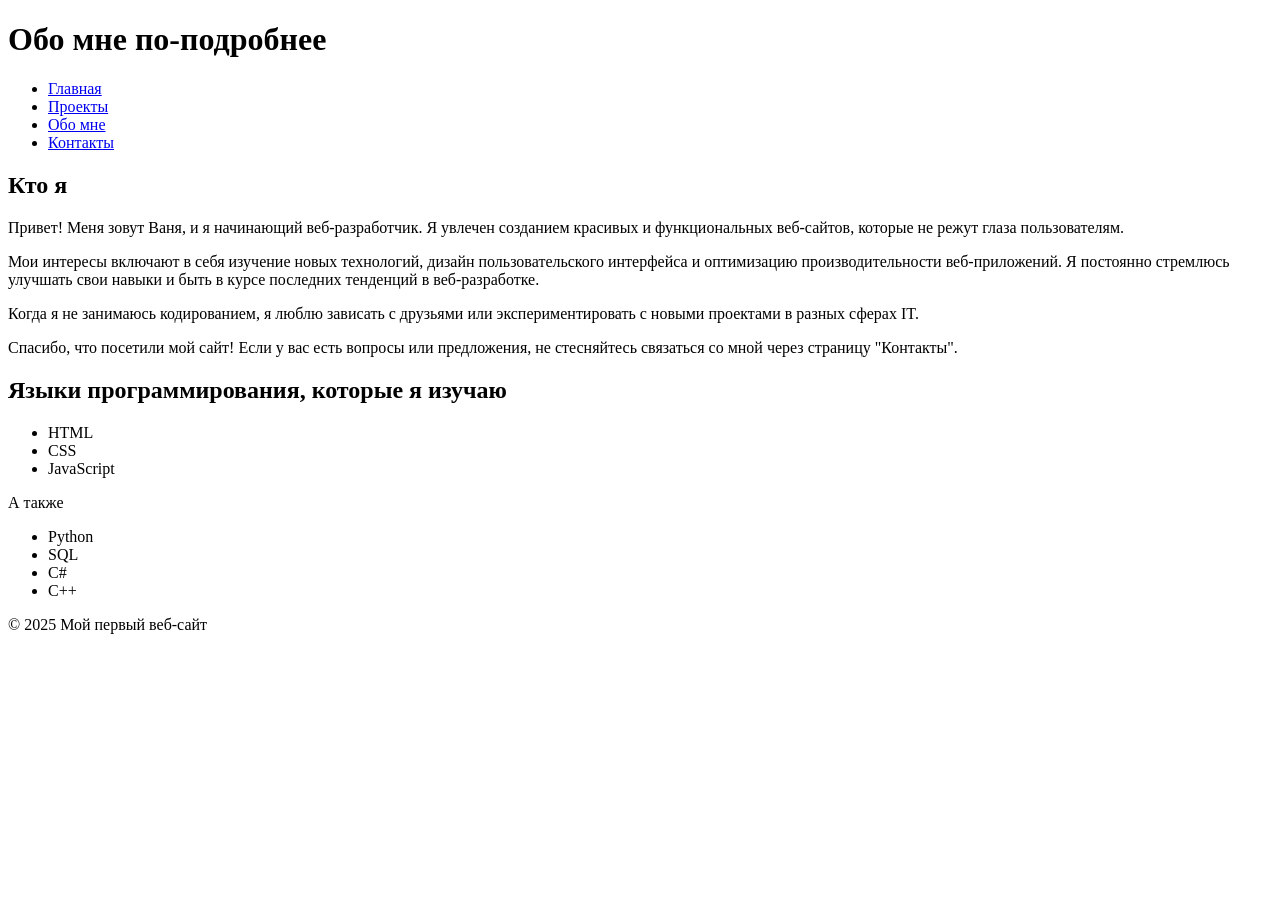
==== pages/about.html @ 90c89900 "feat: add all the pages with own .css designs in it" ====
<!DOCTYPE html>
<html lang="ru">
    <head>
        <meta charset="UTF-8">
        <meta name="viewport" content="width=device-width, initial-scale=1.0">
        <title>Мои проекты</title>
        <link rel="stylesheet" href="styles/styles.css">
        <link rel="icon" href="assets/favicon-heart.ico" type="image/x-icon">
    </head>
    <body>
        <div class="page-container">
            <header class="header">
                <h1>Обо мне по-подробнее</h1>
            </header>

            <nav class="navigation">
                <ul class="navigation__list">
                    <li class="navigation__item"><a class="navigation__link" href="index.html">Главная</a></li>
                    <li class="navigation__item"><a class="navigation__link" href="pages/projects.html">Проекты</a></li>
                    <li class="navigation__item"><a class="navigation__current" href="pages/about.html">Обо мне</a></li>
                    <li class="navigation__item"><a class="navigation__link" href="pages/contacts.html">Контакты</a></li>
                </ul>
            </nav>

            <main class="content">
                <section class="about-me">
                        <h2>Кто я</h2>
                        <p>Привет! Меня зовут Ваня, и я начинающий веб-разработчик. Я увлечен созданием красивых и функциональных веб-сайтов, которые не режут глаза пользователям.</p>
                        <p>Мои интересы включают в себя изучение новых технологий, дизайн пользовательского интерфейса и оптимизацию производительности веб-приложений. Я постоянно стремлюсь улучшать свои навыки и быть в курсе последних тенденций в веб-разработке.</p>
                        <p>Когда я не занимаюсь кодированием, я люблю зависать с друзьями или экспериментировать с новыми проектами в разных сферах IT.</p>
                        <p>Спасибо, что посетили мой сайт! Если у вас есть вопросы или предложения, не стесняйтесь связаться со мной через страницу "Контакты".</p>
                </section>
                <section class="languages">
                    <h2>Языки программирования, которые я изучаю</h2>
                    <ul class="label-grid">
                        <li class="label">HTML</li>
                        <li class="label">CSS</li>
                        <li class="label">JavaScript</li>
                    </ul>
                    <p>А также</p>
                    <ul class="label-grid">
                        <li class="label">Python</li>
                        <li class="label">SQL</li>
                        <li class="label">C#</li>
                        <li class="label">C++</li>
                    </ul>
                </section>
            </main>

            <footer class="footer">
                <p>&copy; 2025 Мой первый веб-сайт</p>
            </footer>
        </div>
    </body>
</html>
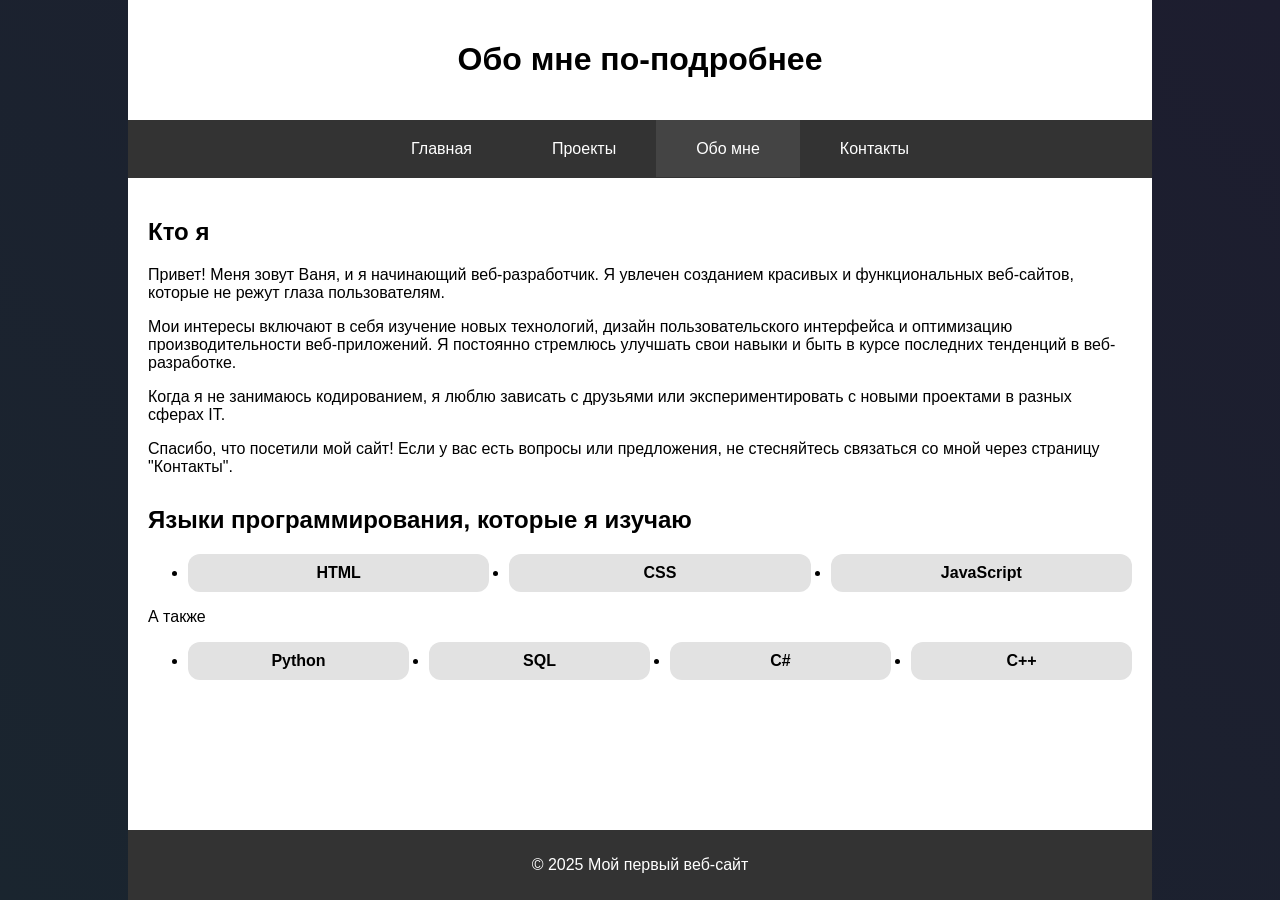
==== commit b329a0b0: "feat: fix the links paths" ====
--- a/pages/about.html
+++ b/pages/about.html
@@ -4,8 +4,8 @@
         <meta charset="UTF-8">
         <meta name="viewport" content="width=device-width, initial-scale=1.0">
         <title>Мои проекты</title>
-        <link rel="stylesheet" href="styles/styles.css">
-        <link rel="icon" href="assets/favicon-heart.ico" type="image/x-icon">
+        <link rel="stylesheet" href="../styles/styles.css">
+        <link rel="icon" href="../assets/favicon-heart.ico" type="image/x-icon">
     </head>
     <body>
         <div class="page-container">
@@ -15,7 +15,7 @@
 
             <nav class="navigation">
                 <ul class="navigation__list">
-                    <li class="navigation__item"><a class="navigation__link" href="index.html">Главная</a></li>
+                    <li class="navigation__item"><a class="navigation__link" href="../index.html">Главная</a></li>
                     <li class="navigation__item"><a class="navigation__link" href="pages/projects.html">Проекты</a></li>
                     <li class="navigation__item"><a class="navigation__current" href="pages/about.html">Обо мне</a></li>
                     <li class="navigation__item"><a class="navigation__link" href="pages/contacts.html">Контакты</a></li>
--- a/styles/styles.css
+++ b/styles/styles.css
@@ -0,0 +1,139 @@
+body {
+    font-family: Arial, sans-serif;
+    margin: 0;
+    padding: 0;
+    background: linear-gradient(45deg, #1a252f, #1d1d2f);
+    min-height: 100vh;
+}
+
+.page-container {
+    max-width: 80%;
+    min-height: 100vh;
+    margin: 0 auto;
+    display: grid;
+    grid-template-rows: auto auto 1fr auto;
+    grid-template-areas:
+        "header"
+        "nav"
+        "main"
+        "footer";
+}
+
+.header {
+    background-color: #ffffff;
+    padding: 20px;
+    text-align: center;
+}
+
+.navigation {
+    background-color: #333333;
+    color: #ffffff;
+    padding: 20px 0;
+}
+.navigation__list {
+    list-style-type: none;
+    margin: 0;
+    display: flex;
+    justify-content: center;
+}
+.navigation__link {
+    color: #ffffff;
+    text-decoration: none;
+    margin: 0;
+    padding: 20px 40px;
+}
+.navigation__link:hover {
+    background: #ffffff30;
+    transition: all 0.3s ease;
+}
+.navigation__current {
+    color: #ffffff;
+    text-decoration: none;
+    margin: 0;
+    padding: 20px 40px;
+    background: #ffffff15;
+}
+
+.content {
+    flex: 1;
+    padding: 20px;
+    background: #ffffff;
+}
+.about-me, .my-projects, .languages, .contact-info {
+    margin-bottom: 30px;
+}
+.my-projects__grid {
+    display: grid;
+    grid-template-columns: repeat(auto-fit, minmax(200px, 1fr));
+    gap: 20px;
+}
+.my-projects__project {
+    background: #e2e2e2;
+    padding: 15px;
+    border: #e2e2e2 2px solid;
+    border-radius: 8px;
+}
+.my-projects__project:hover {
+    border: #181818 2px solid;
+    border-radius: 20px;
+    transition: all 0.5s ease;
+}
+.my-projects__image {
+    object-fit: cover;
+    border-radius: 20px;
+    margin: 20px auto;
+}
+.page-link {
+    padding: 10px 15px;
+    border: #e2e2e2 2px solid;
+    border-radius: 8px;
+    text-decoration: none;
+    background: #e2e2e2;
+    color: #000000;
+    font-weight: bold;
+}
+.page-link:hover {
+    border: #181818 2px solid;
+    border-radius: 20px;
+    transition: all 0.5s ease;
+}
+.page-link:active {
+    color: #ffffff;
+}
+.label-grid {
+    display: grid;
+    grid-template-columns: repeat(auto-fit, minmax(100px, 1fr));
+    gap: 20px;
+}
+.label {
+    background: #e2e2e2;
+    padding: 10px 15px;
+    border-radius: 12px;
+    text-align: center;
+    font-weight: bold;
+}
+.label:hover {
+    background: #181818;
+    color: #ffffff;
+    border-radius: 20px;
+    transition: all 0.3s ease;
+}
+.contact-info__list {
+    list-style-type: none;
+    margin: 0;
+    padding: 10px 0;
+}
+.contact-info__item {
+    margin-bottom: 10px;
+}
+.contact-info__link {
+    text-decoration: none;
+    font-weight: bold;
+}
+
+.footer {
+    background-color: #333333;
+    color: #ffffff;
+    text-align: center;
+    padding: 10px 0;
+}
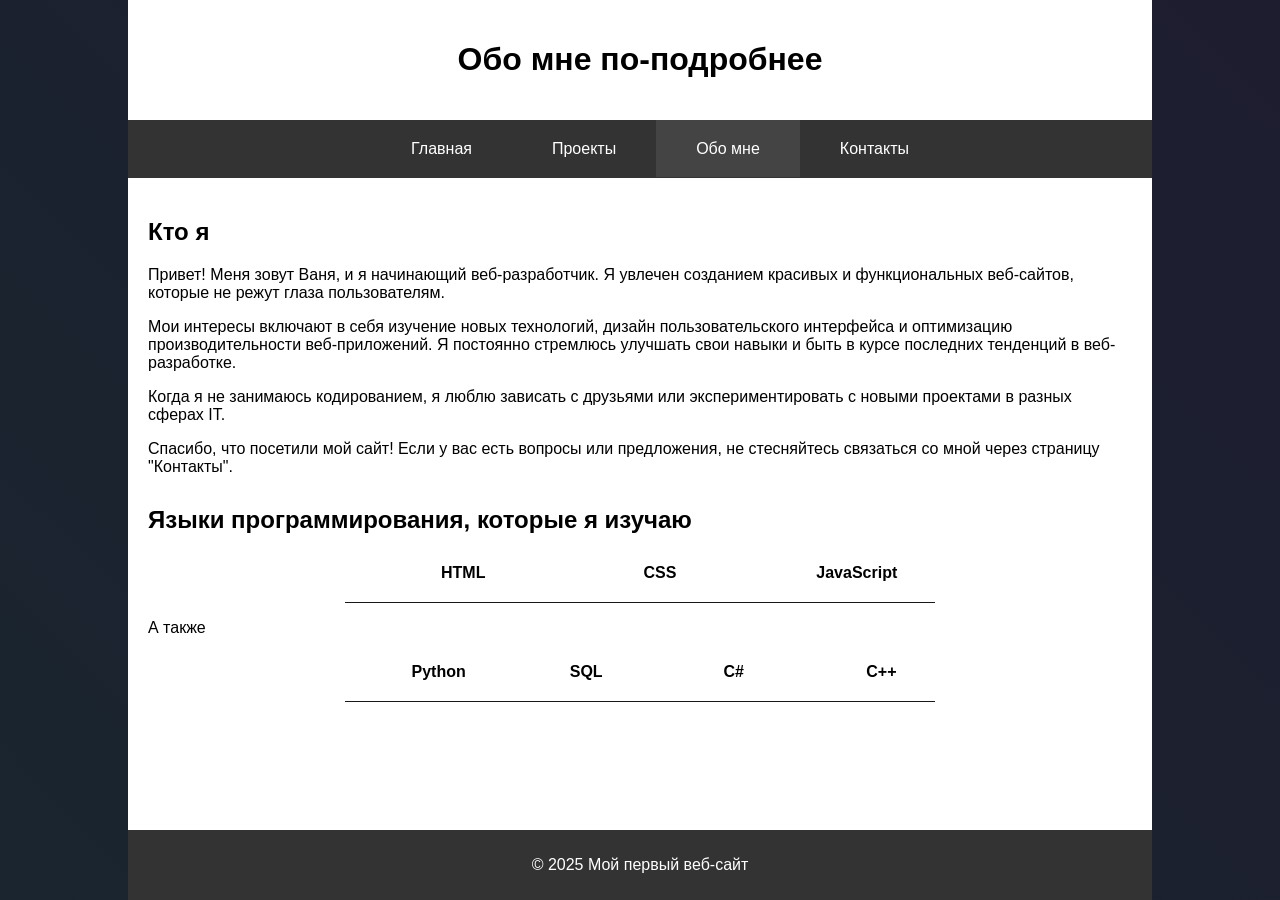
==== commit 41c3fbb4: "feat: fix for abouts" ====
--- a/pages/about.html
+++ b/pages/about.html
@@ -16,9 +16,9 @@
             <nav class="navigation">
                 <ul class="navigation__list">
                     <li class="navigation__item"><a class="navigation__link" href="../index.html">Главная</a></li>
-                    <li class="navigation__item"><a class="navigation__link" href="pages/projects.html">Проекты</a></li>
-                    <li class="navigation__item"><a class="navigation__current" href="pages/about.html">Обо мне</a></li>
-                    <li class="navigation__item"><a class="navigation__link" href="pages/contacts.html">Контакты</a></li>
+                    <li class="navigation__item"><a class="navigation__link" href="../pages/projects.html">Проекты</a></li>
+                    <li class="navigation__item"><a class="navigation__current" href="../pages/about.html">Обо мне</a></li>
+                    <li class="navigation__item"><a class="navigation__link" href="../pages/contacts.html">Контакты</a></li>
                 </ul>
             </nav>
 
--- a/styles/styles.css
+++ b/styles/styles.css
@@ -78,10 +78,18 @@
     border-radius: 20px;
     transition: all 0.5s ease;
 }
+.my-projects__project-title {
+    display: flex;
+    gap: 20px;
+    border-bottom: #181818 1px solid;
+}
 .my-projects__image {
+    max-width: 20%;
+    aspect-ratio: 1 / 1;
     object-fit: cover;
-    border-radius: 20px;
-    margin: 20px auto;
+    border-radius: 16px;
+    margin: 10px auto;
+    margin-right: 0px;
 }
 .page-link {
     padding: 10px 15px;
@@ -101,13 +109,16 @@
     color: #ffffff;
 }
 .label-grid {
+    list-style-type: none;
     display: grid;
     grid-template-columns: repeat(auto-fit, minmax(100px, 1fr));
-    gap: 20px;
+    margin: 0 20%;
+    gap: 40px;
+    border-bottom: #181818 1px solid;
 }
 .label {
-    background: #e2e2e2;
     padding: 10px 15px;
+    margin-bottom: 10px;
     border-radius: 12px;
     text-align: center;
     font-weight: bold;
@@ -127,6 +138,7 @@
     margin-bottom: 10px;
 }
 .contact-info__link {
+    color: #000000;
     text-decoration: none;
     font-weight: bold;
 }
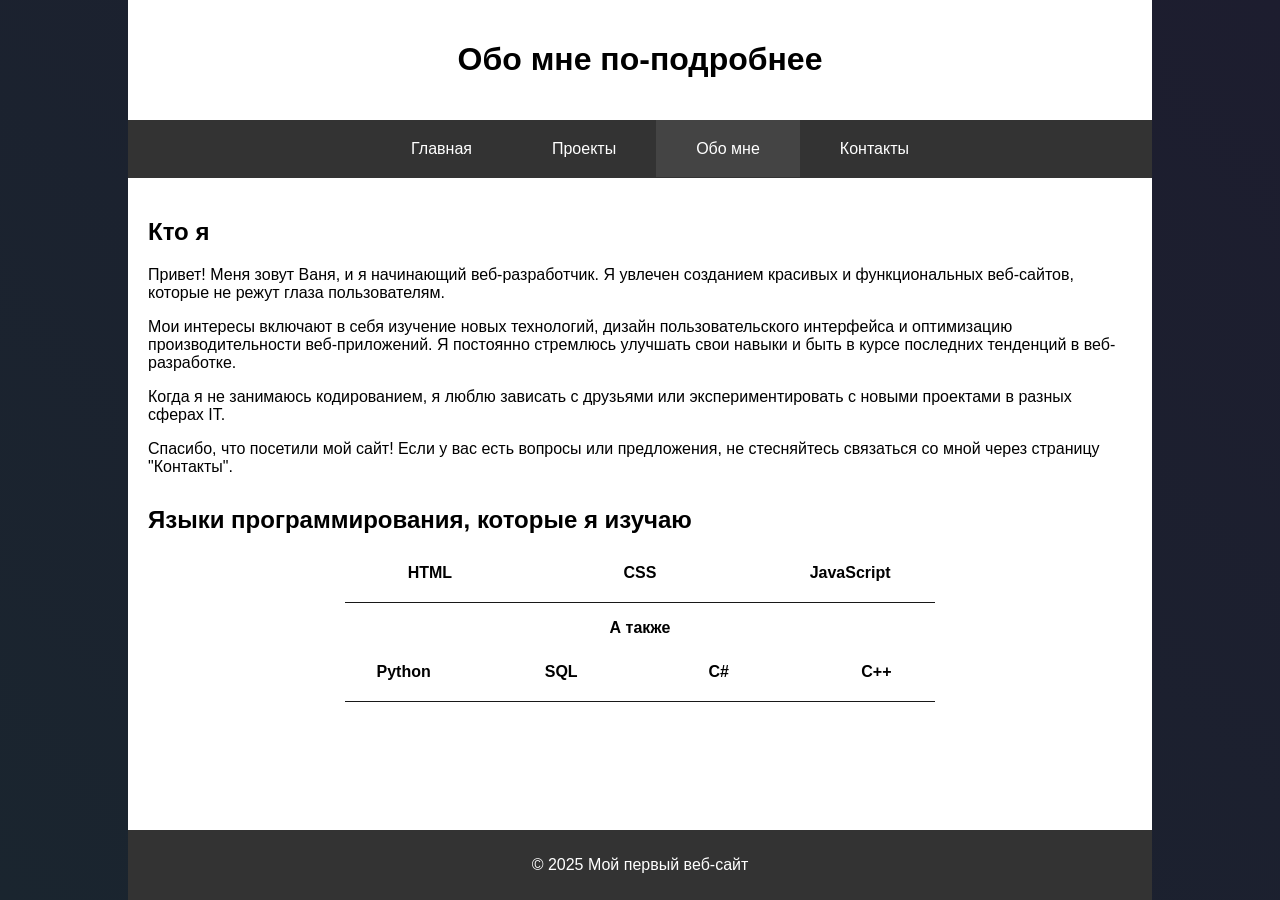
==== commit f8602e8f: "feat: fix for abouts" ====
--- a/pages/about.html
+++ b/pages/about.html
@@ -37,7 +37,7 @@
                         <li class="label">CSS</li>
                         <li class="label">JavaScript</li>
                     </ul>
-                    <p>А также</p>
+                    <p class="additional-languages">А также</p>
                     <ul class="label-grid">
                         <li class="label">Python</li>
                         <li class="label">SQL</li>
--- a/styles/styles.css
+++ b/styles/styles.css
@@ -62,6 +62,10 @@
 .about-me, .my-projects, .languages, .contact-info {
     margin-bottom: 30px;
 }
+.additional-languages {
+    text-align: center;
+    font-weight: bold;
+}
 .my-projects__grid {
     display: grid;
     grid-template-columns: repeat(auto-fit, minmax(200px, 1fr));
@@ -113,6 +117,7 @@
     display: grid;
     grid-template-columns: repeat(auto-fit, minmax(100px, 1fr));
     margin: 0 20%;
+    padding-left: 0;
     gap: 40px;
     border-bottom: #181818 1px solid;
 }
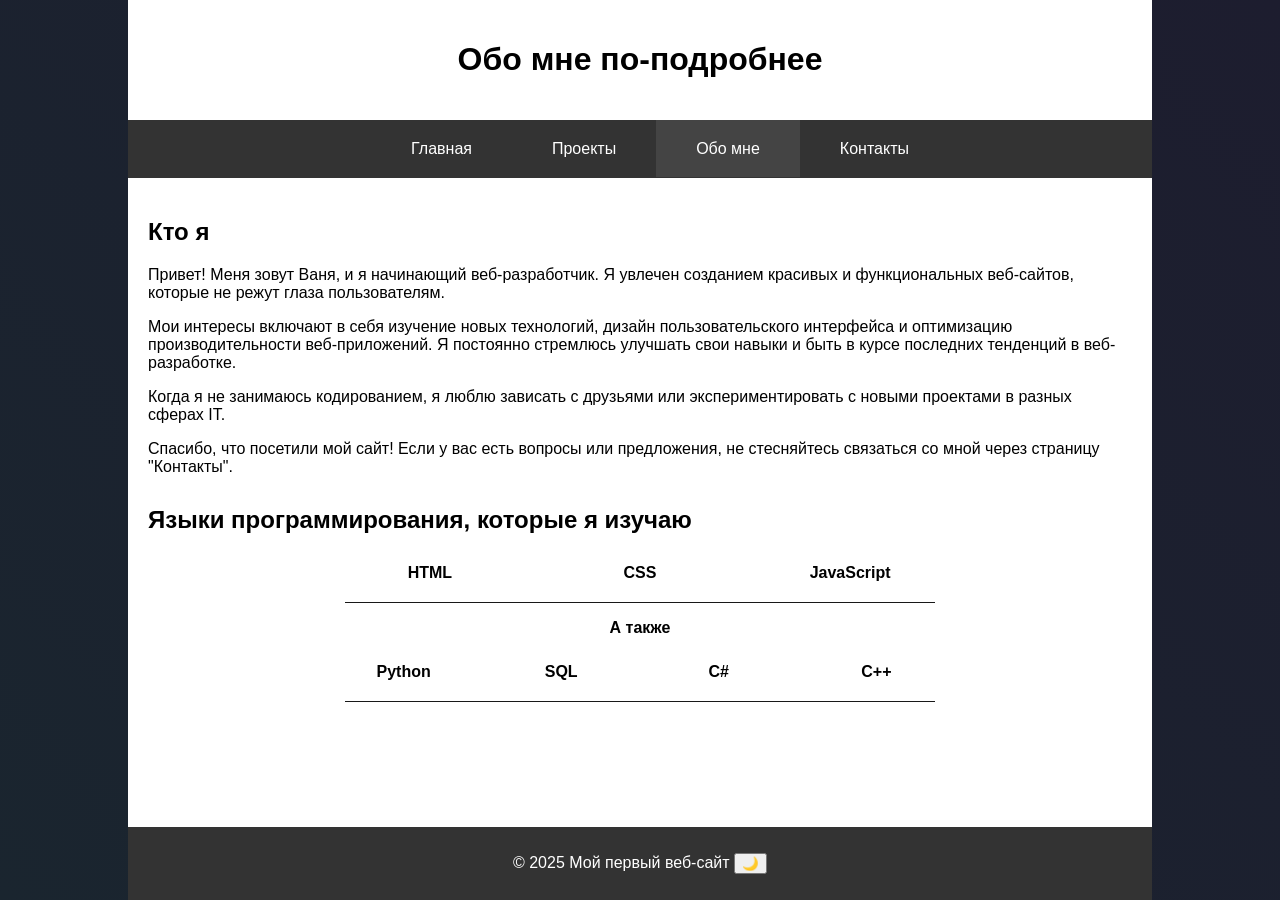
==== commit 99e0bb20: "feat: add BEM structure to .css and the ability to choose theme" ====
--- a/pages/about.html
+++ b/pages/about.html
@@ -6,6 +6,16 @@
         <title>Мои проекты</title>
         <link rel="stylesheet" href="../styles/styles.css">
         <link rel="icon" href="../assets/favicon-heart.ico" type="image/x-icon">
+
+        <script>
+        (function(){
+            const STORAGE_KEY = 'site-theme';
+            const saved = localStorage.getItem(STORAGE_KEY);
+            const prefersDark = window.matchMedia && window.matchMedia('(prefers-color-scheme: dark)').matches;
+            const name = (saved === 'light' || saved === 'dark') ? saved : (prefersDark ? 'dark' : 'light');
+            document.documentElement.classList.add(name + '-theme');
+        })();
+        </script>
     </head>
     <body>
         <div class="page-container">
@@ -48,8 +58,41 @@
             </main>
 
             <footer class="footer">
-                <p>&copy; 2025 Мой первый веб-сайт</p>
+                <p>&copy; 2025 Мой первый веб-сайт
+                    <button id="themeToggle" type="button" aria-label="Переключить тему" title="Тема">🌙</button>
+                </p>
             </footer>
         </div>
+
+        <script>
+            (function(){
+            const STORAGE_KEY = 'site-theme';
+            const htmlEl = document.documentElement;
+            const btn = document.getElementById('themeToggle');
+
+            // установить тему (light / dark)
+            function applyTheme(name) {
+                htmlEl.classList.remove('light-theme', 'dark-theme');
+                htmlEl.classList.add(name + '-theme');
+                localStorage.setItem(STORAGE_KEY, name);
+                updateButton(name);
+            }
+
+            function updateButton(name){
+                if (!btn) return;
+                btn.textContent = name === 'dark' ? '☀️' : '🌙';
+                btn.setAttribute('aria-pressed', name === 'dark');
+                btn.title = name === 'dark' ? 'Светлая тема' : 'Тёмная тема';
+            }
+
+            // переключатель
+            if (btn) {
+                btn.addEventListener('click', () => {
+                const isDark = htmlEl.classList.contains('dark-theme');
+                applyTheme(isDark ? 'light' : 'dark');
+                });
+            }
+            })();
+        </script>
     </body>
 </html>
--- a/styles/styles.css
+++ b/styles/styles.css
@@ -1,9 +1,39 @@
+:root {
+    --background: linear-gradient(45deg, #1a252f, #1d1d2f);
+    --color-main-and-light-text: #ffffff;
+    --color-duo-main: #333333;
+    --color-accent: #e2e2e2;
+    --color-border-and-dark-text: #181818;
+    --color-text: #000000;
+
+    --border-radius: 8px;
+    --border-radius-hover: 20px; 
+}
+
+.light-theme {
+    --background: linear-gradient(45deg, #1a252f, #1d1d2f);
+    --color-main-and-light-text: #ffffff;
+    --color-duo-main: #333333;
+    --color-accent: #e2e2e2;
+    --color-border-and-dark-text: #181818;
+    --color-text: #000000;
+}
+.dark-theme {
+    --background: linear-gradient(45deg, #f0f0f0, #e0e0e0);
+    --color-main-and-light-text: #000000;
+    --color-duo-main: #7f7f7f;
+    --color-accent: #5f5f5f;
+    --color-border-and-dark-text: #f8f8f8;
+    --color-text: #ffffff;
+}
+
 body {
     font-family: Arial, sans-serif;
     margin: 0;
     padding: 0;
-    background: linear-gradient(45deg, #1a252f, #1d1d2f);
+    background: var(--background);
     min-height: 100vh;
+    color: var(--color-text);
 }
 
 .page-container {
@@ -20,14 +50,14 @@
 }
 
 .header {
-    background-color: #ffffff;
+    background-color: var(--color-main-and-light-text);
     padding: 20px;
     text-align: center;
 }
 
 .navigation {
-    background-color: #333333;
-    color: #ffffff;
+    background-color: var(--color-duo-main);
+    color: var(--color-main-and-light-text);
     padding: 20px 0;
 }
 .navigation__list {
@@ -37,7 +67,7 @@
     justify-content: center;
 }
 .navigation__link {
-    color: #ffffff;
+    color: var(--color-main-and-light-text);
     text-decoration: none;
     margin: 0;
     padding: 20px 40px;
@@ -47,7 +77,7 @@
     transition: all 0.3s ease;
 }
 .navigation__current {
-    color: #ffffff;
+    color: var(--color-main-and-light-text);
     text-decoration: none;
     margin: 0;
     padding: 20px 40px;
@@ -57,7 +87,7 @@
 .content {
     flex: 1;
     padding: 20px;
-    background: #ffffff;
+    background: var(--color-main-and-light-text);
 }
 .about-me, .my-projects, .languages, .contact-info {
     margin-bottom: 30px;
@@ -72,20 +102,20 @@
     gap: 20px;
 }
 .my-projects__project {
-    background: #e2e2e2;
+    background: var(--color-accent);
     padding: 15px;
-    border: #e2e2e2 2px solid;
-    border-radius: 8px;
+    border: var(--color-accent) 2px solid;
+    border-radius: var(--border-radius);
 }
 .my-projects__project:hover {
-    border: #181818 2px solid;
-    border-radius: 20px;
+    border: var(--color-border-and-dark-text) 2px solid;
+    border-radius: var(--border-radius-hover);
     transition: all 0.5s ease;
 }
 .my-projects__project-title {
     display: flex;
     gap: 20px;
-    border-bottom: #181818 1px solid;
+    border-bottom: var(--color-border-and-dark-text) 1px solid;
 }
 .my-projects__image {
     max-width: 20%;
@@ -95,22 +125,23 @@
     margin: 10px auto;
     margin-right: 0px;
 }
-.page-link {
+.page-link, .button {
+    border: none;
     padding: 10px 15px;
-    border: #e2e2e2 2px solid;
-    border-radius: 8px;
-    text-decoration: none;
-    background: #e2e2e2;
+    border-radius: var(--border-radius);
+    text-decoration: none;
+    background: var(--color-accent);
     color: #000000;
     font-weight: bold;
 }
-.page-link:hover {
-    border: #181818 2px solid;
-    border-radius: 20px;
+.page-link:hover, .button:hover {
+    background: var(--color-border-and-dark-text);
+    color: var(--color-main-and-light-text);
+    border-radius: var(--border-radius-hover);
     transition: all 0.5s ease;
 }
-.page-link:active {
-    color: #ffffff;
+.page-link:active, .button:active {
+    color: var(--color-border-and-dark-text);
 }
 .label-grid {
     list-style-type: none;
@@ -119,7 +150,7 @@
     margin: 0 20%;
     padding-left: 0;
     gap: 40px;
-    border-bottom: #181818 1px solid;
+    border-bottom: var(--color-border-and-dark-text) 1px solid;
 }
 .label {
     padding: 10px 15px;
@@ -129,9 +160,9 @@
     font-weight: bold;
 }
 .label:hover {
-    background: #181818;
-    color: #ffffff;
-    border-radius: 20px;
+    background: var(--color-border-and-dark-text);
+    color: var(--color-main-and-light-text);
+    border-radius: var(--border-radius-hover);
     transition: all 0.3s ease;
 }
 .contact-info__list {
@@ -147,10 +178,42 @@
     text-decoration: none;
     font-weight: bold;
 }
+.feedback {
+    border: var(--color-border-and-dark-text) 4px solid;
+    border-radius: var(--border-radius-hover);
+    padding: 20px;
+    white-space: normal;
+    overflow: anywhere;
+    word-break: break-all;
+}
 
 .footer {
-    background-color: #333333;
-    color: #ffffff;
+    background-color: var(--color-duo-main);
+    color: var(--color-main-and-light-text);
     text-align: center;
     padding: 10px 0;
+}
+
+.modal__feedback {
+    display: flex;
+    gap: 15px;
+    margin: 15px 10px;
+}
+.modal-button {
+    border: none;
+    padding: 10px 15px;
+    border-radius: var(--border-radius);
+    text-decoration: none;
+    background: var(--color-accent);
+    color: #000000;
+    font-weight: bold;
+}
+.modal-button:hover {
+    background: var(--color-border-and-dark-text);
+    color: var(--color-main-and-light-text);
+    border-radius: var(--border-radius-hover);
+    transition: all 0.5s ease;
+}
+.modal-button:active {
+    color: var(--color-border-and-dark-text);
 }
